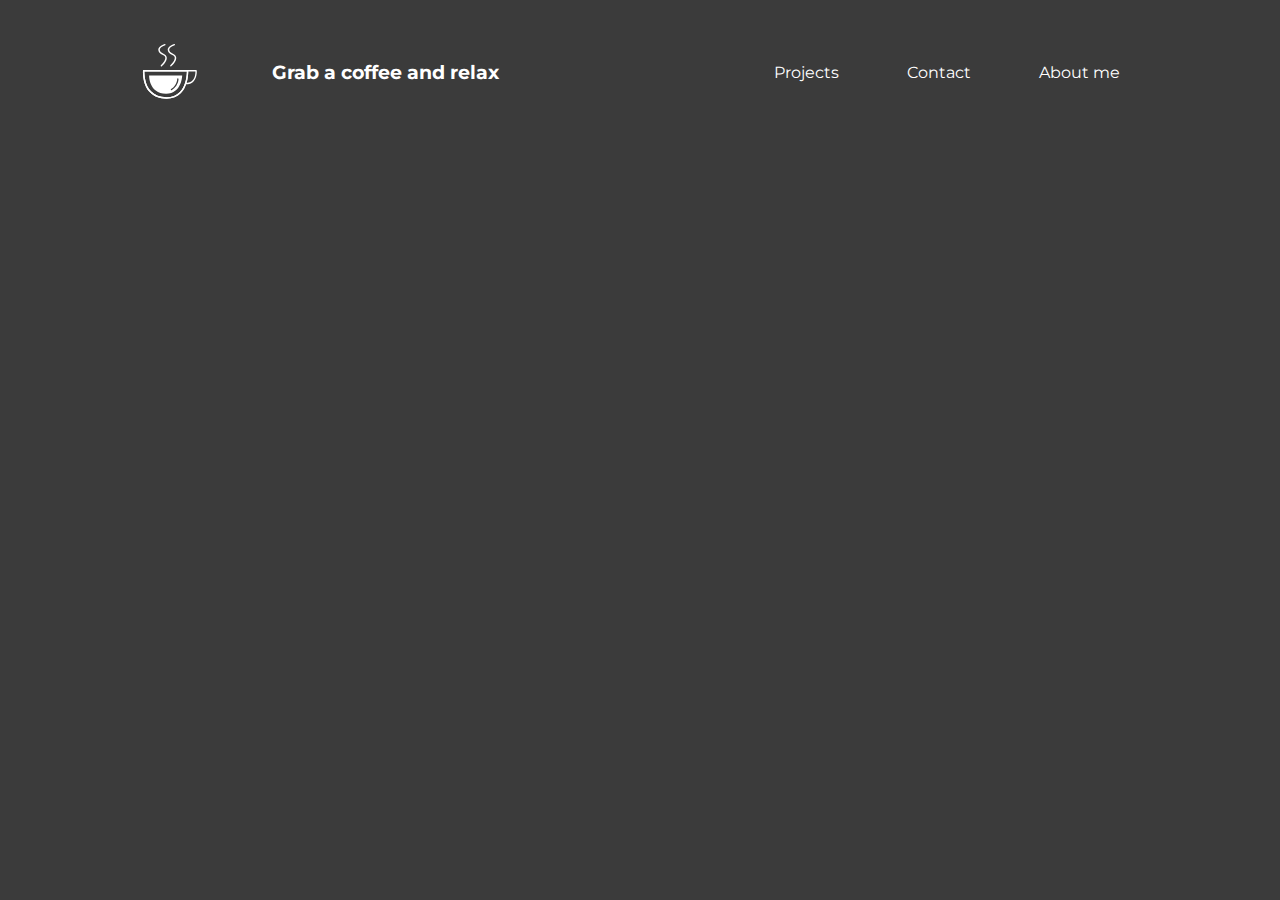
==== Personal page/index.html @ 6c8db53e "ay yessir" ====
<!DOCTYPE html>
<html lang="en">
<head>
    <meta charset="UTF-8">
    <meta http-equiv="X-UA-Compatible" content="IE=edge">
    <meta name="viewport" content="width=device-width, initial-scale=1.0">
    <link rel="stylesheet" href="style.css">
    <title>Document</title>
</head>

<body>
    <header>
        <div class="header_stuff">
            <img class="logo" src="/Personal page/img/test.svg" alt="logo">
            <h3>Grab a coffee and relax</h3>
        </div>

        <nav class="nav_links">
            <a href="Projects.html">Projects</a>
            <a href="#">Contact</a>
            <a href="#">About me</a>
        </nav>
    </header>
    <script src="/Personal page/function.js"></script>
</body>
</html>
---- Personal page/style.css ----
@import url('https://fonts.googleapis.com/css2?family=Montserrat:wght@200&display=swap');

* {
    box-sizing: border-box;
    margin: 0;
    padding: 0;
    background-color: rgb(59, 59, 59);
    font-family: "Montserrat", sans-serif;
}

a, li{
    text-decoration: none;
    color: white;
}

header{
    display: flex;
    justify-content: space-between;
    align-items: center;
    padding: 2rem 10%;
    color: white;
}

.header_stuff{
    display: flex;
    align-items: center;
}
.header_stuff h3{
    margin-left: 4rem;
}

.logo {
    height: 5rem;
    cursor: pointer;
}

.nav_links a{
    transition: all 0.3s ease 0s;
    margin: 0 2rem;
}
.nav_links a:hover,
.nav_links a:focus{
    color: rgb(168, 120, 207);
    transform: translateY(-10%);
}
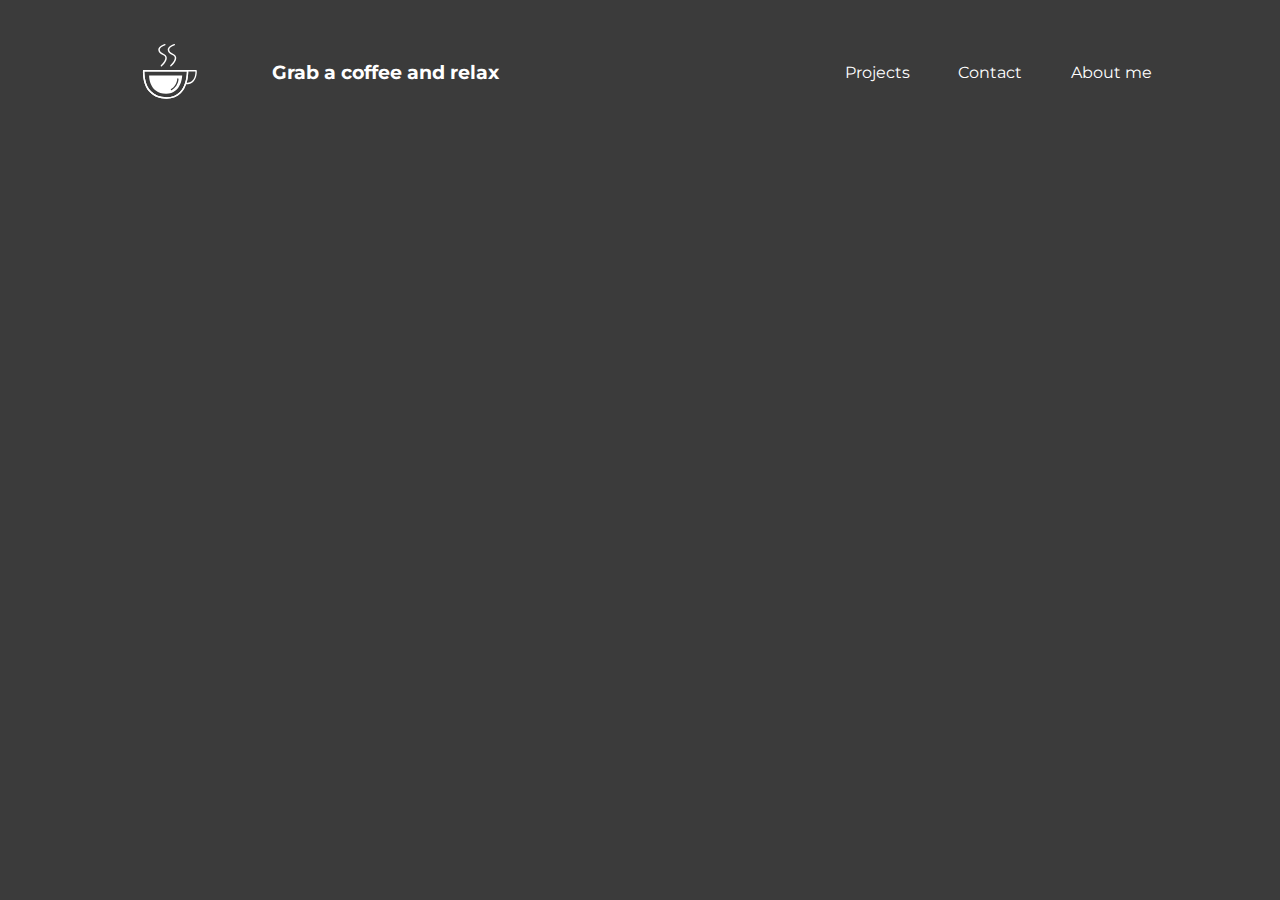
==== commit 39fc7362: "yeah" ====
--- a/Personal page/index.html
+++ b/Personal page/index.html
@@ -14,12 +14,12 @@
             <img class="logo" src="/Personal page/img/test.svg" alt="logo">
             <h3>Grab a coffee and relax</h3>
         </div>
-
-        <nav class="nav_links">
+        
+        <div class="nav_links">
             <a href="Projects.html">Projects</a>
             <a href="#">Contact</a>
             <a href="#">About me</a>
-        </nav>
+        </div>
     </header>
     <script src="/Personal page/function.js"></script>
 </body>
--- a/Personal page/style.css
+++ b/Personal page/style.css
@@ -8,7 +8,7 @@
     font-family: "Montserrat", sans-serif;
 }
 
-a, li{
+a{
     text-decoration: none;
     color: white;
 }
@@ -34,12 +34,19 @@
     cursor: pointer;
 }
 
+.nav_links{
+    cursor:default;
+    width: 30%;
+    display: flex;
+    justify-content: space-between;
+    padding: 10px 0;
+}
+
 .nav_links a{
-    transition: all 0.3s ease 0s;
-    margin: 0 2rem;
+    transition: all .4s ease;
 }
 .nav_links a:hover,
 .nav_links a:focus{
     color: rgb(168, 120, 207);
-    transform: translateY(-10%);
+    transform: scale(1.2);
 }
